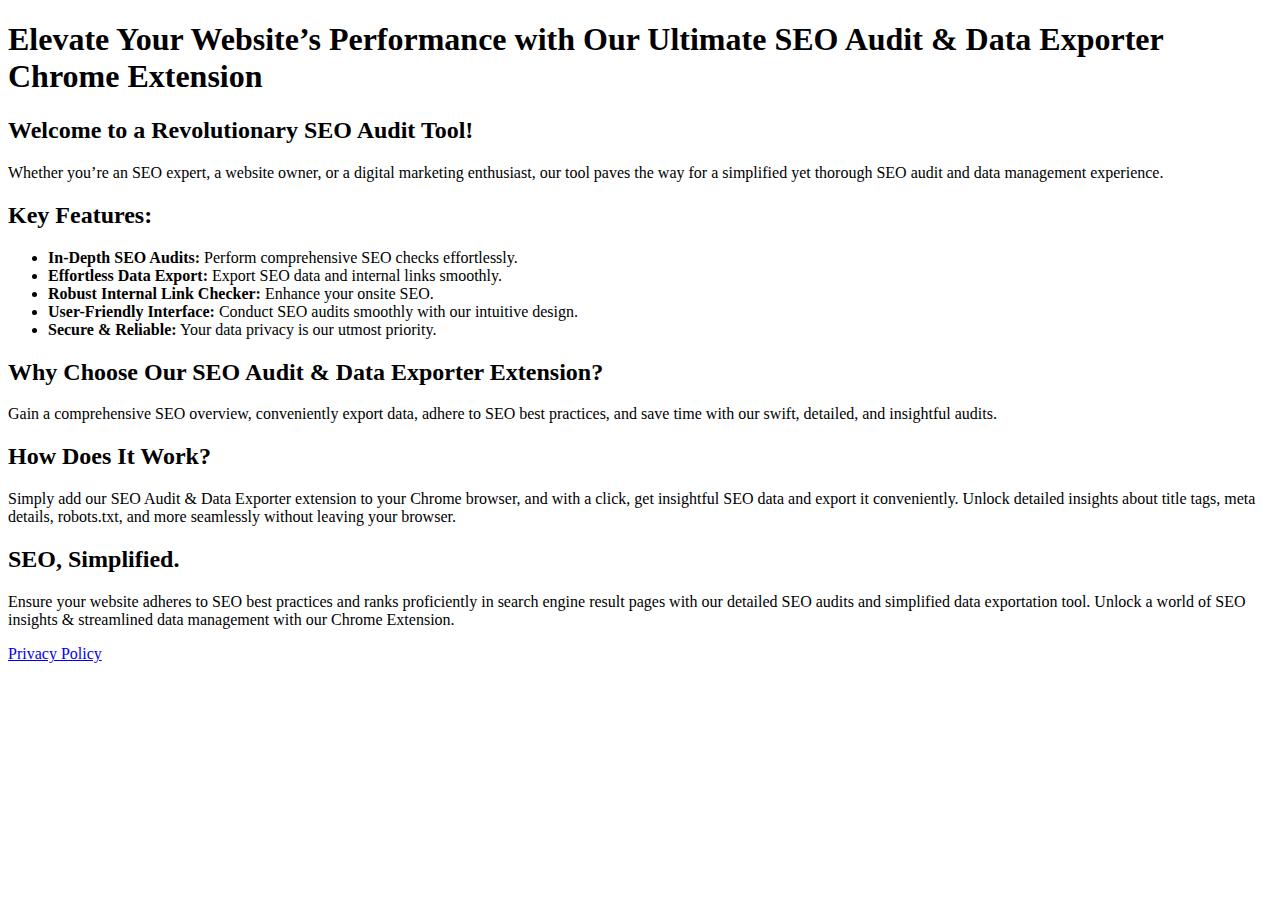
==== index.html @ a1c82566 "Create index.html" ====
<!DOCTYPE html>
<html lang="en">

<head>
    <meta charset="UTF-8">
    <meta name="viewport" content="width=device-width, initial-scale=1.0">
    <meta name="description" content="Unlock extensive SEO insights and facilitate data export effortlessly with SEO Audit & Data Exporter Chrome Extension.">
    <title>SEO Audit & Data Exporter Chrome Extension</title>
    <!-- Add your CSS link here -->
</head>

<body>
    <header>
        <h1>Elevate Your Website’s Performance with Our Ultimate SEO Audit & Data Exporter Chrome Extension</h1>
    </header>
    <main>
        <section>
            <h2>Welcome to a Revolutionary SEO Audit Tool!</h2>
            <p>Whether you’re an SEO expert, a website owner, or a digital marketing enthusiast, our tool paves the way for a simplified yet thorough SEO audit and data management experience.</p>
        </section>
        <section>
            <h2>Key Features:</h2>
            <!-- List of Features -->
            <ul>
                <li><strong>In-Depth SEO Audits:</strong> Perform comprehensive SEO checks effortlessly.</li>
                <li><strong>Effortless Data Export:</strong> Export SEO data and internal links smoothly.</li>
                <li><strong>Robust Internal Link Checker:</strong> Enhance your onsite SEO.</li>
                <li><strong>User-Friendly Interface:</strong> Conduct SEO audits smoothly with our intuitive design.</li>
                <li><strong>Secure & Reliable:</strong> Your data privacy is our utmost priority.</li>
            </ul>
        </section>
        <section>
            <h2>Why Choose Our SEO Audit & Data Exporter Extension?</h2>
            <p>Gain a comprehensive SEO overview, conveniently export data, adhere to SEO best practices, and save time with our swift, detailed, and insightful audits.</p>
        </section>
        <section>
            <h2>How Does It Work?</h2>
            <p>Simply add our SEO Audit & Data Exporter extension to your Chrome browser, and with a click, get insightful SEO data and export it conveniently. Unlock detailed insights about title tags, meta details, robots.txt, and more seamlessly without leaving your browser.</p>
        </section>
        <section>
            <h2>SEO, Simplified.</h2>
            <p>Ensure your website adheres to SEO best practices and ranks proficiently in search engine result pages with our detailed SEO audits and simplified data exportation tool. Unlock a world of SEO insights & streamlined data management with our Chrome Extension.</p>
        </section>
    </main>
    <footer>
        <a href="privacy-policy.html">Privacy Policy</a>
    </footer>
</body>

</html>
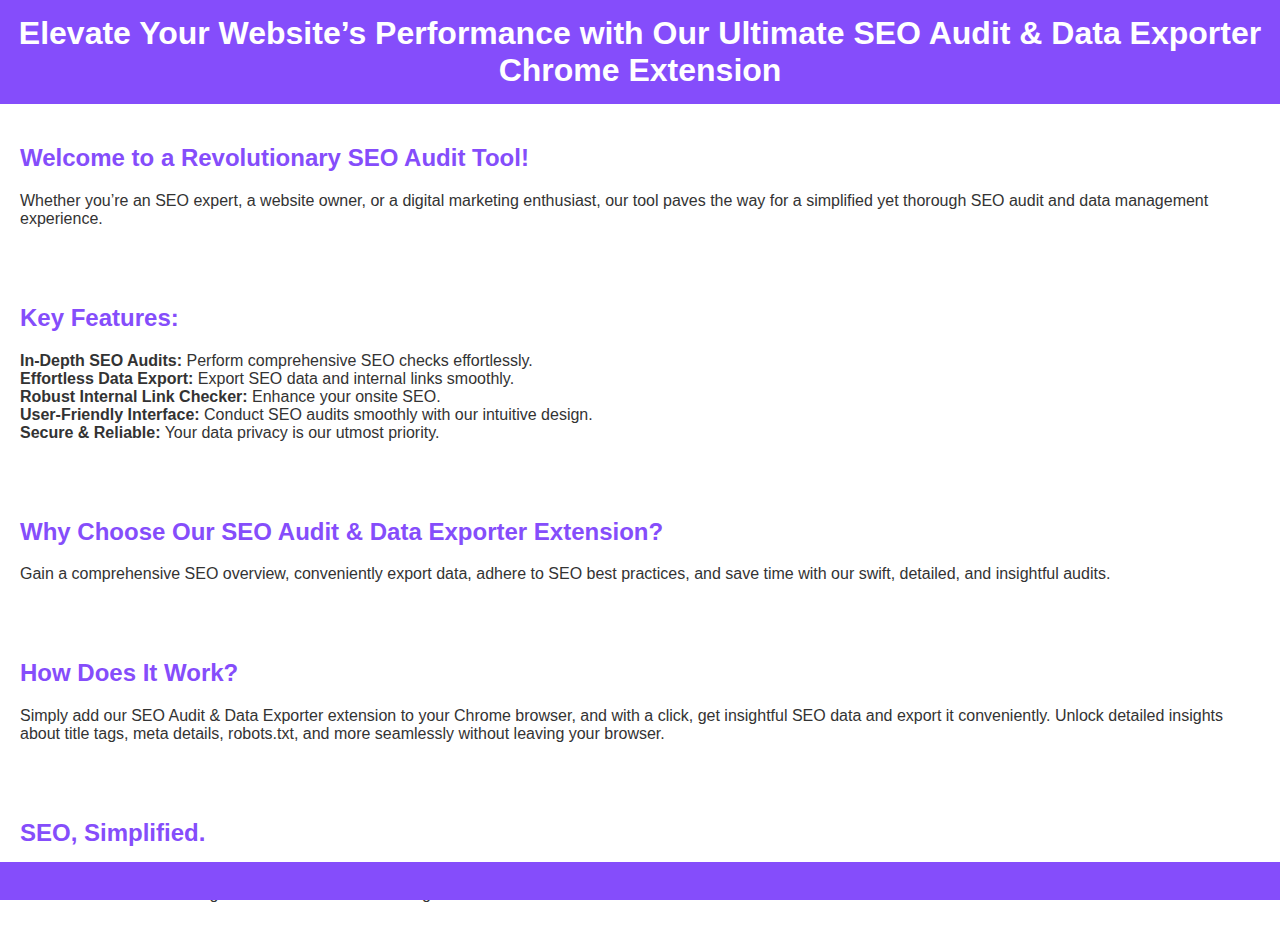
==== commit 263270f6: "Update index.html" ====
--- a/index.html
+++ b/index.html
@@ -6,7 +6,7 @@
     <meta name="viewport" content="width=device-width, initial-scale=1.0">
     <meta name="description" content="Unlock extensive SEO insights and facilitate data export effortlessly with SEO Audit & Data Exporter Chrome Extension.">
     <title>SEO Audit & Data Exporter Chrome Extension</title>
-    <!-- Add your CSS link here -->
+    <link rel="stylesheet" href="styles.css">
 </head>
 
 <body>
--- a/styles.css
+++ b/styles.css
@@ -0,0 +1,55 @@
+body {
+    font-family: 'Roboto', sans-serif;
+    background-color: #fff;
+    color: #333;
+    margin: 0;
+    padding: 0;
+}
+
+header {
+    background-color: #854dfb;
+    color: #fff;
+    padding: 15px;
+    text-align: center;
+}
+
+header h1 {
+    margin: 0;
+}
+
+header p {
+    margin: 5px 0 0;
+    font-size: 0.9em;
+}
+
+section {
+    padding: 20px;
+}
+
+h2, h3 {
+    color: #854dfb;
+}
+
+ul {
+    list-style-type: none;
+    padding: 0;
+}
+
+footer {
+    background-color: #854dfb;
+    color: #fff;
+    text-align: center;
+    padding: 10px;
+    position: fixed;
+    width: 100%;
+    bottom: 0;
+}
+
+a {
+    color: #854dfb;
+    text-decoration: none;
+}
+
+a:hover {
+    text-decoration: underline;
+}
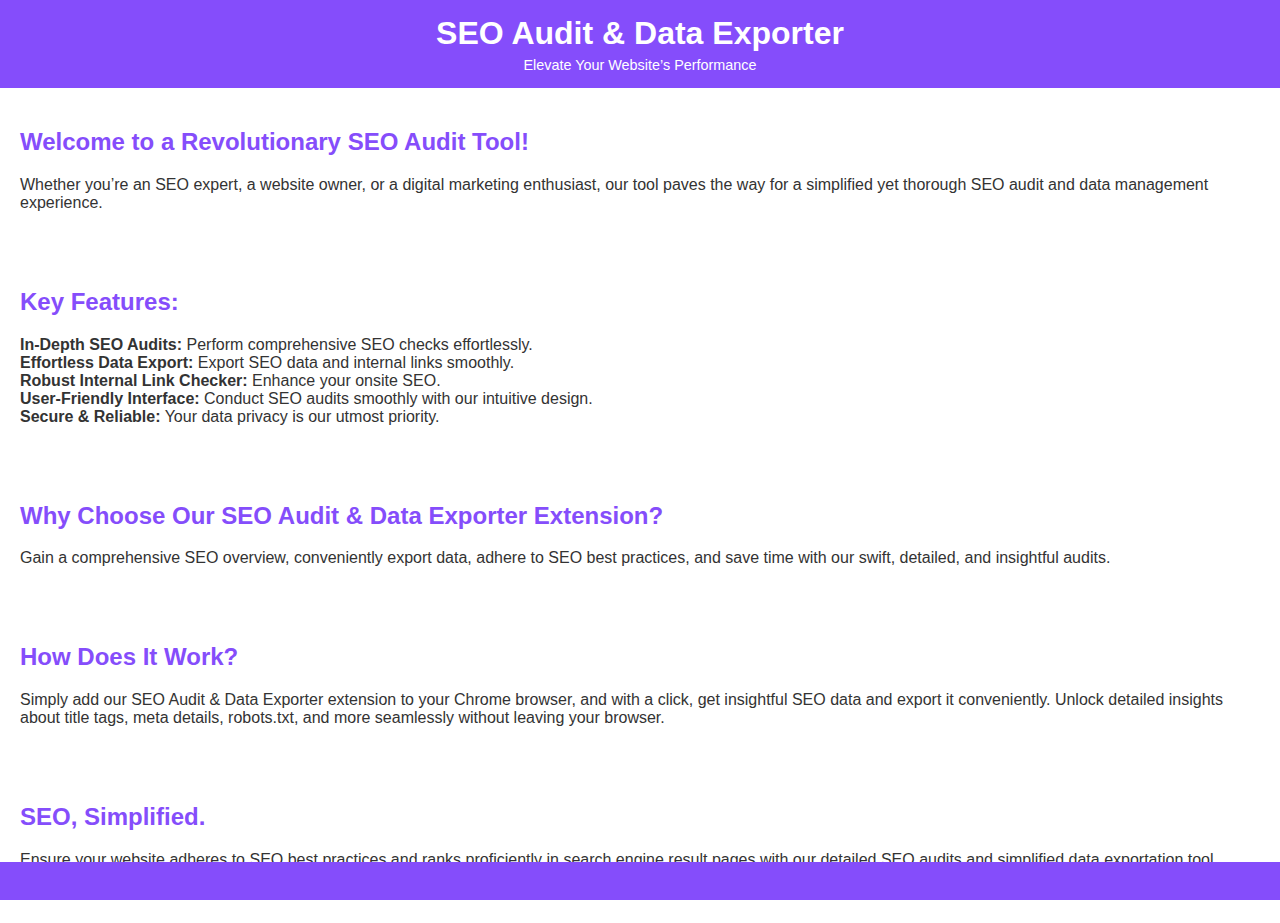
==== commit e3c3f87a: "Update index.html" ====
--- a/index.html
+++ b/index.html
@@ -11,16 +11,18 @@
 
 <body>
     <header>
-        <h1>Elevate Your Website’s Performance with Our Ultimate SEO Audit & Data Exporter Chrome Extension</h1>
+        <div class="container">
+            <h1>SEO Audit & Data Exporter</h1>
+            <p>Elevate Your Website’s Performance</p>
+        </div>
     </header>
     <main>
-        <section>
+        <section class="container">
             <h2>Welcome to a Revolutionary SEO Audit Tool!</h2>
             <p>Whether you’re an SEO expert, a website owner, or a digital marketing enthusiast, our tool paves the way for a simplified yet thorough SEO audit and data management experience.</p>
         </section>
-        <section>
+        <section class="features container">
             <h2>Key Features:</h2>
-            <!-- List of Features -->
             <ul>
                 <li><strong>In-Depth SEO Audits:</strong> Perform comprehensive SEO checks effortlessly.</li>
                 <li><strong>Effortless Data Export:</strong> Export SEO data and internal links smoothly.</li>
@@ -29,7 +31,7 @@
                 <li><strong>Secure & Reliable:</strong> Your data privacy is our utmost priority.</li>
             </ul>
         </section>
-        <section>
+       <section>
             <h2>Why Choose Our SEO Audit & Data Exporter Extension?</h2>
             <p>Gain a comprehensive SEO overview, conveniently export data, adhere to SEO best practices, and save time with our swift, detailed, and insightful audits.</p>
         </section>
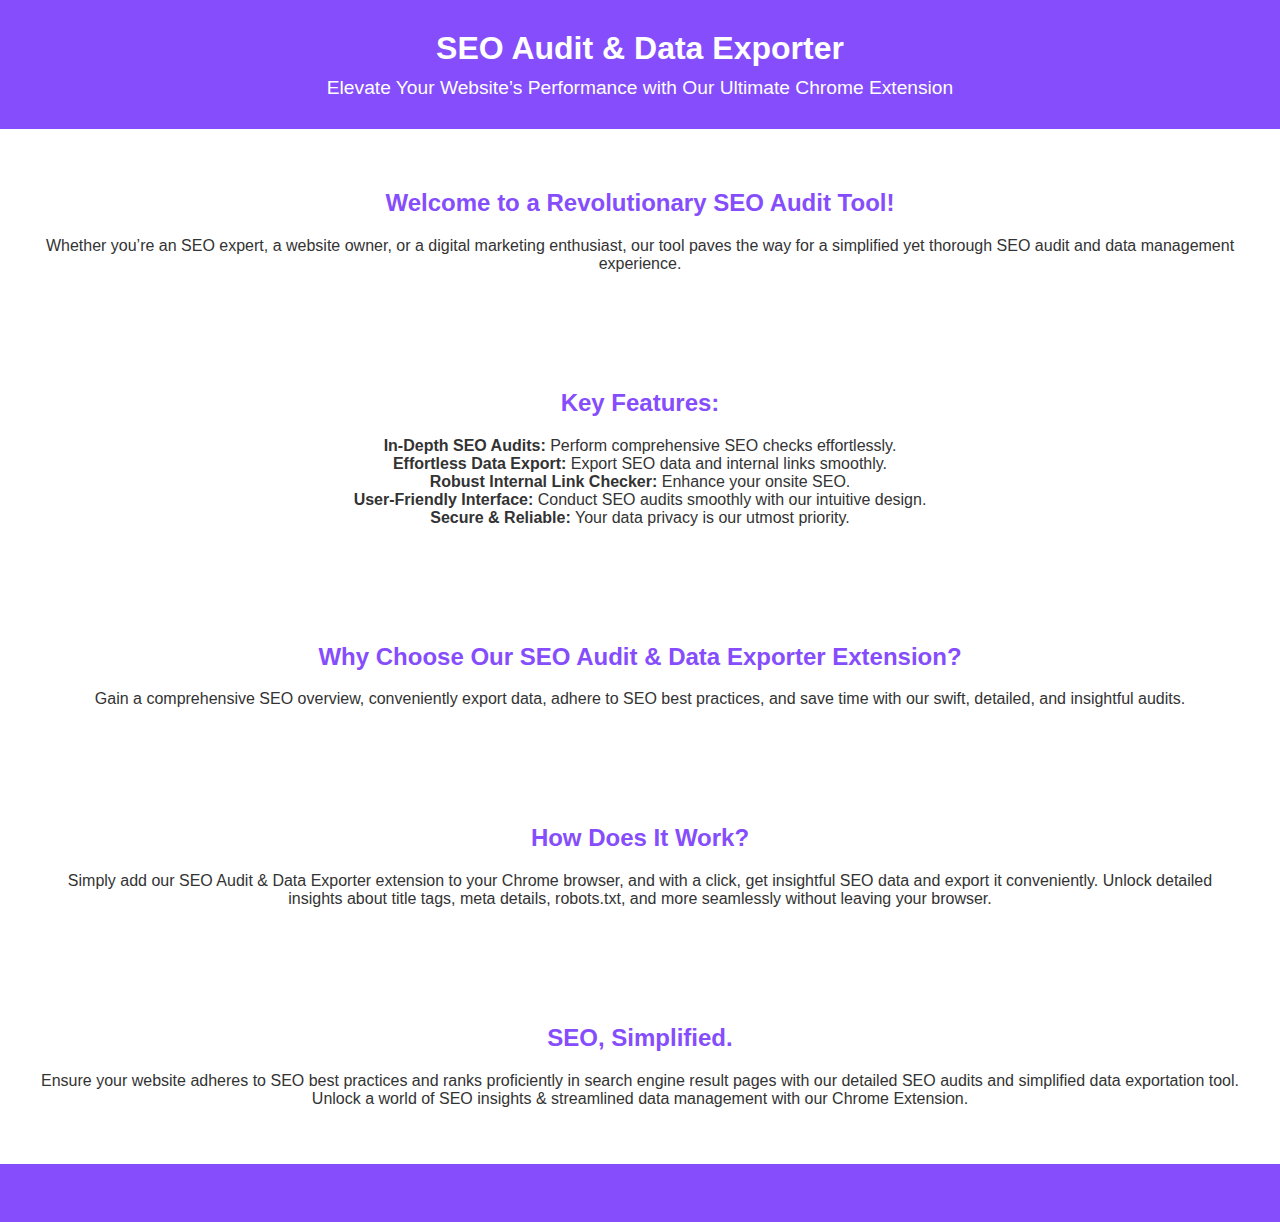
==== commit 5dc5a923: "Update index.html" ====
--- a/index.html
+++ b/index.html
@@ -13,39 +13,43 @@
     <header>
         <div class="container">
             <h1>SEO Audit & Data Exporter</h1>
-            <p>Elevate Your Website’s Performance</p>
+            <p>Elevate Your Website’s Performance with Our Ultimate Chrome Extension</p>
         </div>
     </header>
     <main>
-        <section class="container">
-            <h2>Welcome to a Revolutionary SEO Audit Tool!</h2>
-            <p>Whether you’re an SEO expert, a website owner, or a digital marketing enthusiast, our tool paves the way for a simplified yet thorough SEO audit and data management experience.</p>
-        </section>
-        <section class="features container">
-            <h2>Key Features:</h2>
-            <ul>
-                <li><strong>In-Depth SEO Audits:</strong> Perform comprehensive SEO checks effortlessly.</li>
-                <li><strong>Effortless Data Export:</strong> Export SEO data and internal links smoothly.</li>
-                <li><strong>Robust Internal Link Checker:</strong> Enhance your onsite SEO.</li>
-                <li><strong>User-Friendly Interface:</strong> Conduct SEO audits smoothly with our intuitive design.</li>
-                <li><strong>Secure & Reliable:</strong> Your data privacy is our utmost priority.</li>
-            </ul>
-        </section>
-       <section>
-            <h2>Why Choose Our SEO Audit & Data Exporter Extension?</h2>
-            <p>Gain a comprehensive SEO overview, conveniently export data, adhere to SEO best practices, and save time with our swift, detailed, and insightful audits.</p>
-        </section>
-        <section>
-            <h2>How Does It Work?</h2>
-            <p>Simply add our SEO Audit & Data Exporter extension to your Chrome browser, and with a click, get insightful SEO data and export it conveniently. Unlock detailed insights about title tags, meta details, robots.txt, and more seamlessly without leaving your browser.</p>
-        </section>
-        <section>
-            <h2>SEO, Simplified.</h2>
-            <p>Ensure your website adheres to SEO best practices and ranks proficiently in search engine result pages with our detailed SEO audits and simplified data exportation tool. Unlock a world of SEO insights & streamlined data management with our Chrome Extension.</p>
-        </section>
+        <div class="container">
+            <section class="intro">
+                <h2>Welcome to a Revolutionary SEO Audit Tool!</h2>
+                <p>Whether you’re an SEO expert, a website owner, or a digital marketing enthusiast, our tool paves the way for a simplified yet thorough SEO audit and data management experience.</p>
+            </section>
+            <section class="features">
+                <h2>Key Features:</h2>
+                <ul>
+                    <li><strong>In-Depth SEO Audits:</strong> Perform comprehensive SEO checks effortlessly.</li>
+                    <li><strong>Effortless Data Export:</strong> Export SEO data and internal links smoothly.</li>
+                    <li><strong>Robust Internal Link Checker:</strong> Enhance your onsite SEO.</li>
+                    <li><strong>User-Friendly Interface:</strong> Conduct SEO audits smoothly with our intuitive design.</li>
+                    <li><strong>Secure & Reliable:</strong> Your data privacy is our utmost priority.</li>
+                </ul>
+            </section>
+            <section class="why-choose">
+                <h2>Why Choose Our SEO Audit & Data Exporter Extension?</h2>
+                <p>Gain a comprehensive SEO overview, conveniently export data, adhere to SEO best practices, and save time with our swift, detailed, and insightful audits.</p>
+            </section>
+            <section class="how-it-works">
+                <h2>How Does It Work?</h2>
+                <p>Simply add our SEO Audit & Data Exporter extension to your Chrome browser, and with a click, get insightful SEO data and export it conveniently. Unlock detailed insights about title tags, meta details, robots.txt, and more seamlessly without leaving your browser.</p>
+            </section>
+            <section class="simplified-seo">
+                <h2>SEO, Simplified.</h2>
+                <p>Ensure your website adheres to SEO best practices and ranks proficiently in search engine result pages with our detailed SEO audits and simplified data exportation tool. Unlock a world of SEO insights & streamlined data management with our Chrome Extension.</p>
+            </section>
+        </div>
     </main>
     <footer>
-        <a href="privacy-policy.html">Privacy Policy</a>
+        <div class="container">
+            <a href="privacy-policy.html">Privacy Policy</a>
+        </div>
     </footer>
 </body>
 
--- a/styles.css
+++ b/styles.css
@@ -6,24 +6,32 @@
     padding: 0;
 }
 
+.container {
+    max-width: 1200px;
+    margin: auto;
+    padding: 0 20px;
+}
+
 header {
     background-color: #854dfb;
     color: #fff;
-    padding: 15px;
+    padding: 30px 0;
     text-align: center;
 }
 
 header h1 {
     margin: 0;
+    font-size: 2em;
 }
 
 header p {
-    margin: 5px 0 0;
-    font-size: 0.9em;
+    margin: 10px 0 0;
+    font-size: 1.2em;
 }
 
 section {
-    padding: 20px;
+    padding: 40px 0;
+    text-align: center;
 }
 
 h2, h3 {
@@ -39,10 +47,7 @@
     background-color: #854dfb;
     color: #fff;
     text-align: center;
-    padding: 10px;
-    position: fixed;
-    width: 100%;
-    bottom: 0;
+    padding: 20px 0;
 }
 
 a {
@@ -53,3 +58,13 @@
 a:hover {
     text-decoration: underline;
 }
+
+@media (max-width: 768px) {
+    header h1 {
+        font-size: 1.5em;
+    }
+
+    header p {
+        font-size: 1em;
+    }
+}
